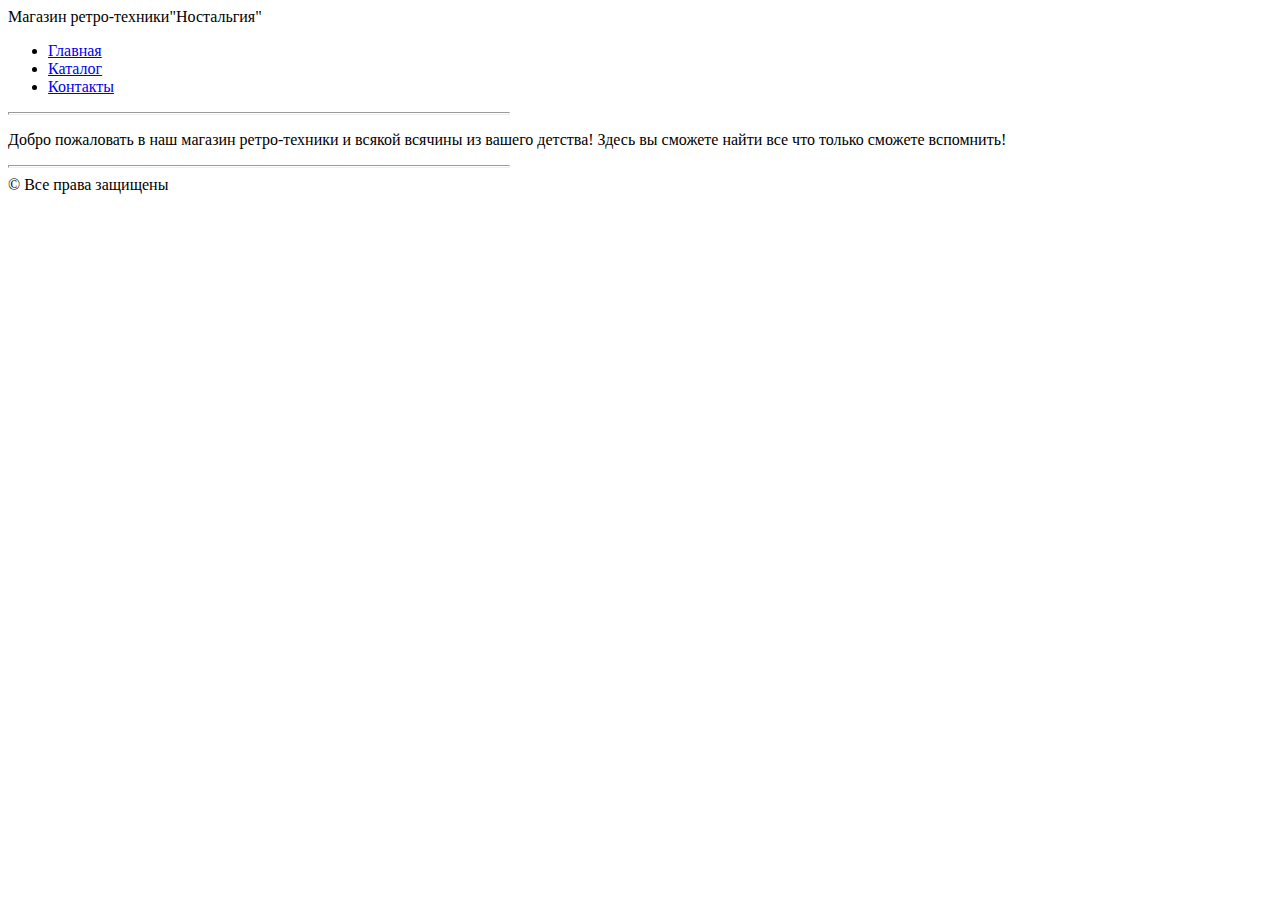
==== index.html @ 25825d51 "Add files via upload" ====
<!DOCTYPE HTML>
<html>
 <head>
  <title>Магазин</title>
  <meta charset="utf-8">
 </head>
 <body>
  <header>
  <article>Магазин ретро-техники"Ностальгия"</article>
<ul id="navbar">
  <li><a href="#">Главная</a></li>
  <li><a href="#">Каталог</a></li>
  <li><a href="#">Контакты</a></li>
</ul>
   <hr size=3px width=500px align="left">    
 </header>
 <main>
   <section>
     <p>Добро пожаловать в наш магазин ретро-техники и всякой всячины из вашего детства! Здесь вы сможете найти все что только сможете вспомнить!</p>
   </section>
   
 </main>

 <footer>
  <hr size=3px width=500px align="left">
  &copy; Все права защищены
 </footer>
</body>
</html>
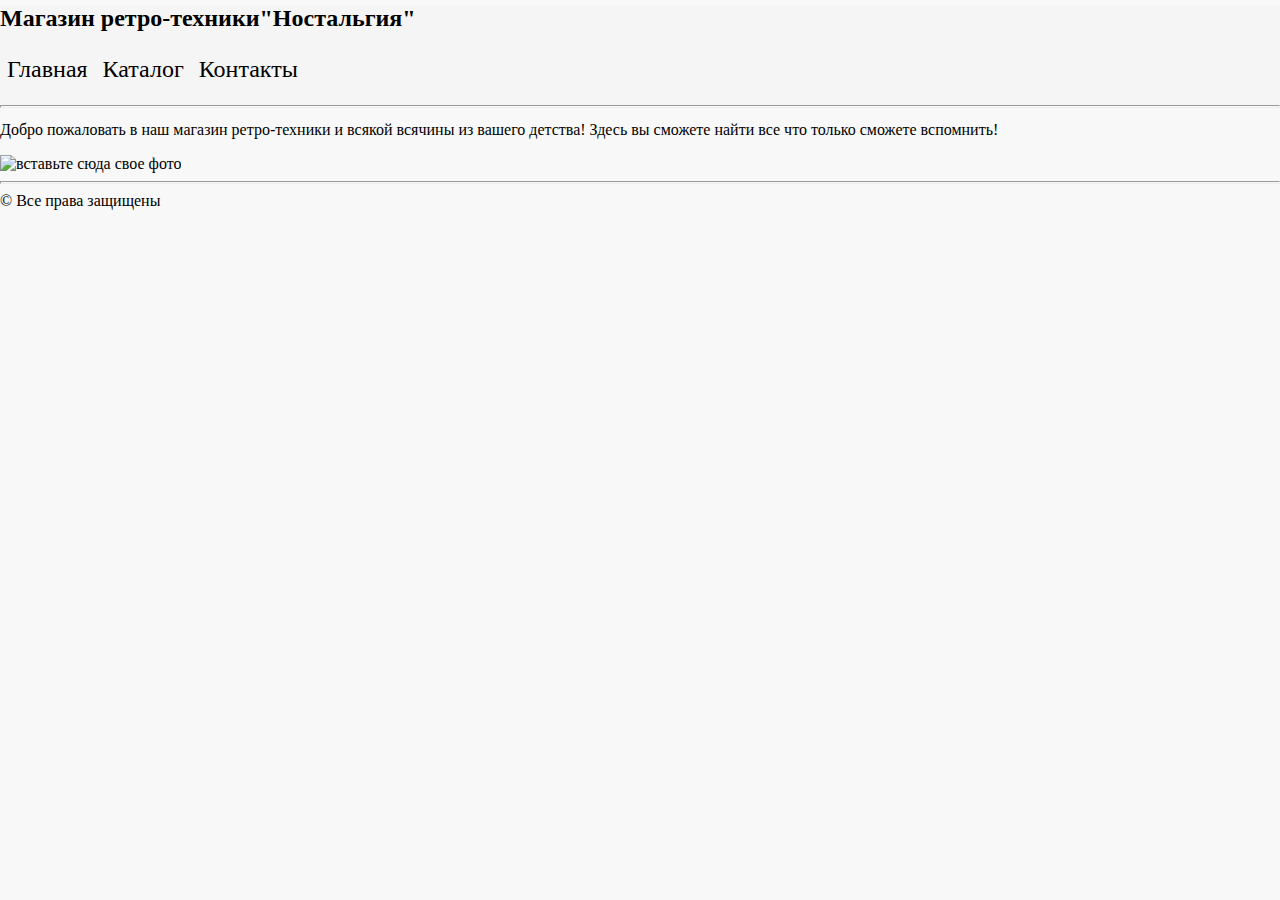
==== commit f83481c6: "Add files via upload" ====
--- a/index.html
+++ b/index.html
@@ -3,26 +3,29 @@
  <head>
   <title>Магазин</title>
   <meta charset="utf-8">
+  <link rel="stylesheet" href="style.css">
  </head>
  <body>
-  <header>
-  <article>Магазин ретро-техники"Ностальгия"</article>
-<ul id="navbar">
-  <li><a href="#">Главная</a></li>
-  <li><a href="#">Каталог</a></li>
-  <li><a href="#">Контакты</a></li>
+  <div class="header">
+  <h2>Магазин ретро-техники"Ностальгия"</h1>
+<ul class="navbar">
+  <li><a href="index.html">Главная</a></li>
+  <li><a href="catalog.html">Каталог</a></li>
+  <li><a href="contacts.html">Контакты</a></li>
 </ul>
-   <hr size=3px width=500px align="left">    
- </header>
- <main>
+<hr size=3px width=device-width align="left">    
+ </div>
+ 
+ <div class="main">
    <section>
      <p>Добро пожаловать в наш магазин ретро-техники и всякой всячины из вашего детства! Здесь вы сможете найти все что только сможете вспомнить!</p>
+     <img src="" alt="вставьте сюда свое фото">
    </section>
    
- </main>
+ </div>
 
  <footer>
-  <hr size=3px width=500px align="left">
+  <hr size=3px width=device-width align="left">
   &copy; Все права защищены
  </footer>
 </body>
--- a/style.css
+++ b/style.css
@@ -0,0 +1,70 @@
+body{
+	width: 100%;
+	margin: 0;
+	background-color: #f8f8f8;
+}
+.header	{
+	width: 100%;
+	height: 100px;
+	display: block;
+	background-color: #F5F5F5;
+	margin-top: -15px;
+}
+.header a{
+	font-size: 24px;
+	color: black;
+}
+.header ul{
+	margin: 0; /* Обнуляем значение отступов */
+    padding: 4px; /* Значение полей */
+}
+.header li{
+	display: inline; /* Отображать как строчный элемент */
+    margin-right: 5px; /* Отступ слева */
+    padding: 3px; /* Поля вокруг текста */
+    justify-content: space-between;
+}
+a:hover{
+	color:blue;
+}
+.header hr {
+	margin-top: 18px;
+}
+.wispa img{
+	width: 320px;
+	height: 170px;
+}
+.catalog a{
+	color:red;
+}
+a{
+	text-decoration: none;
+	
+}
+.dendy img{
+	width: 320px;
+}
+.types{
+	float: right;
+	width:400px;
+	border:3px solid black;
+}
+.types a{
+	color: black;
+	font-size: 30px;
+}
+li{
+	list-style-type: none;
+}
+.catalog a:hover{
+	color:blue;
+}
+#message{
+	height: 123px;
+}
+.adress img{
+	width: 500px;
+}
+.types h1{
+	margin-left: 42px;
+}